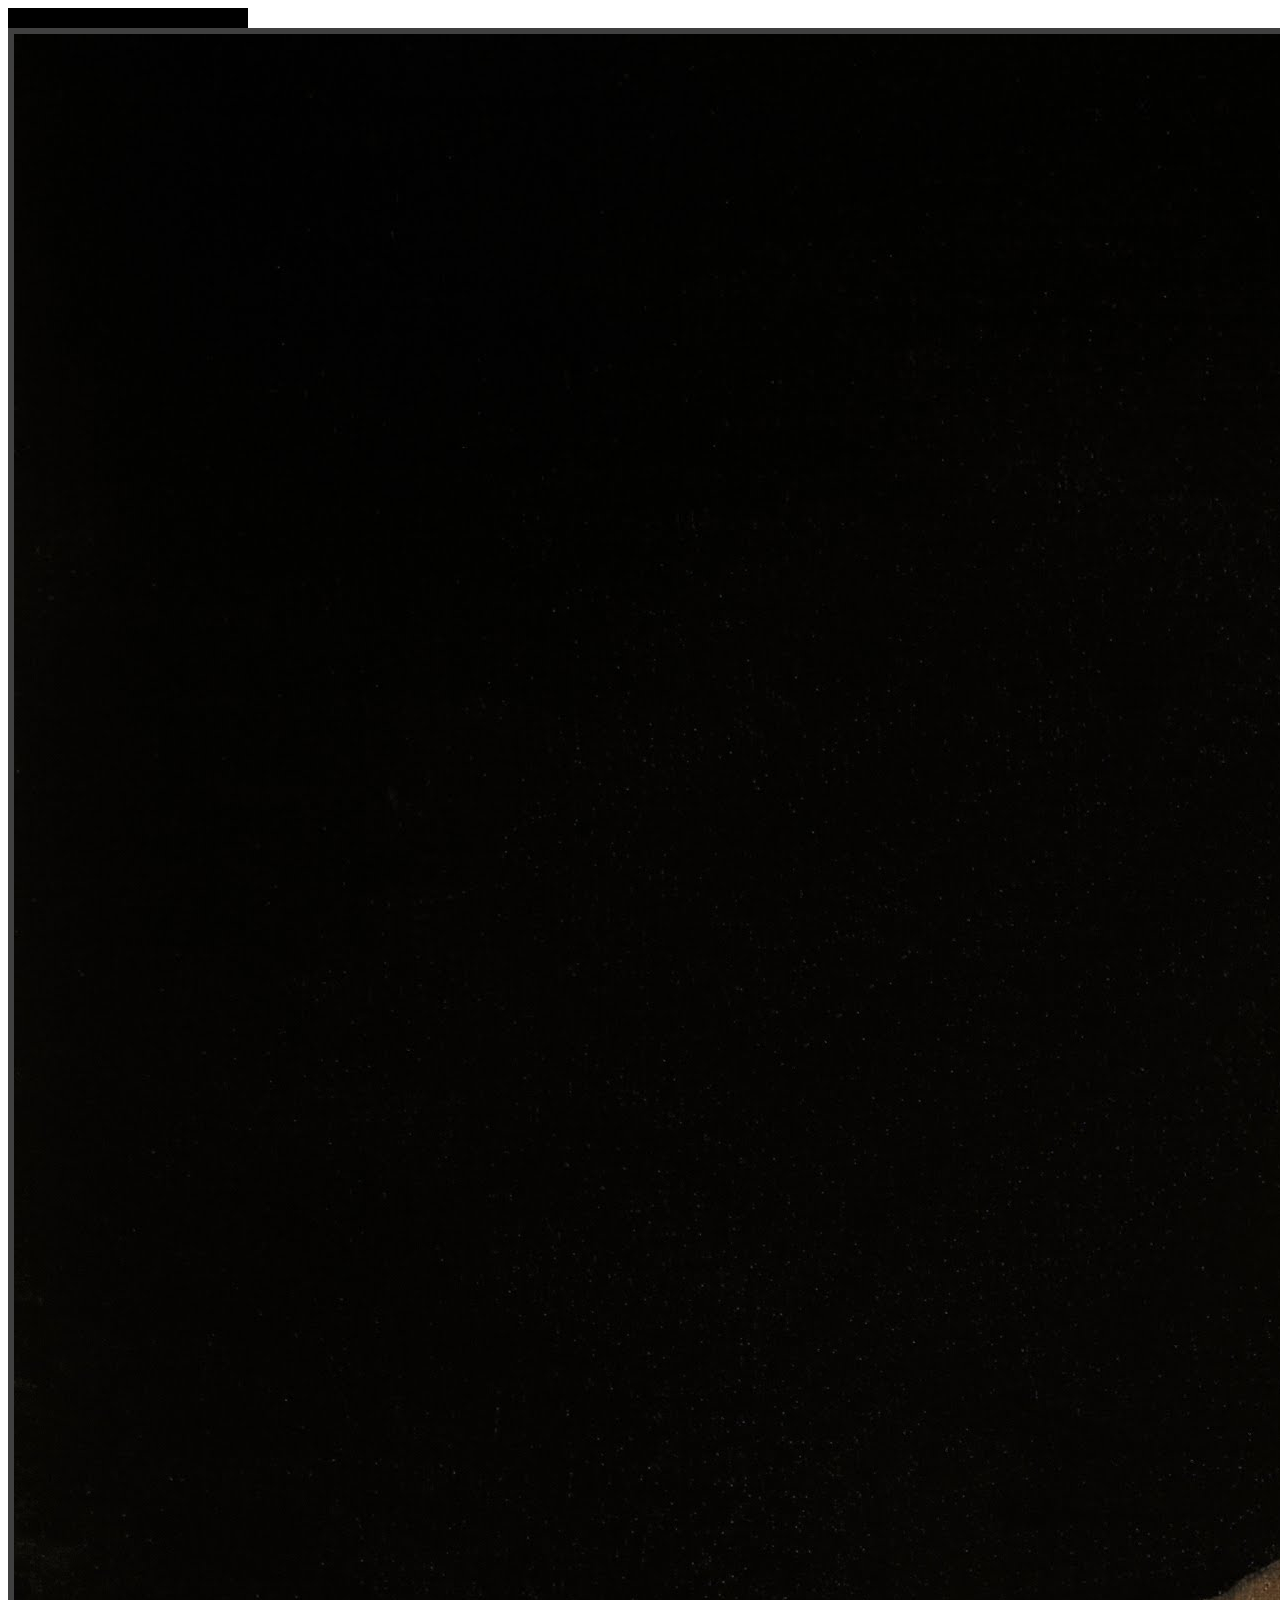
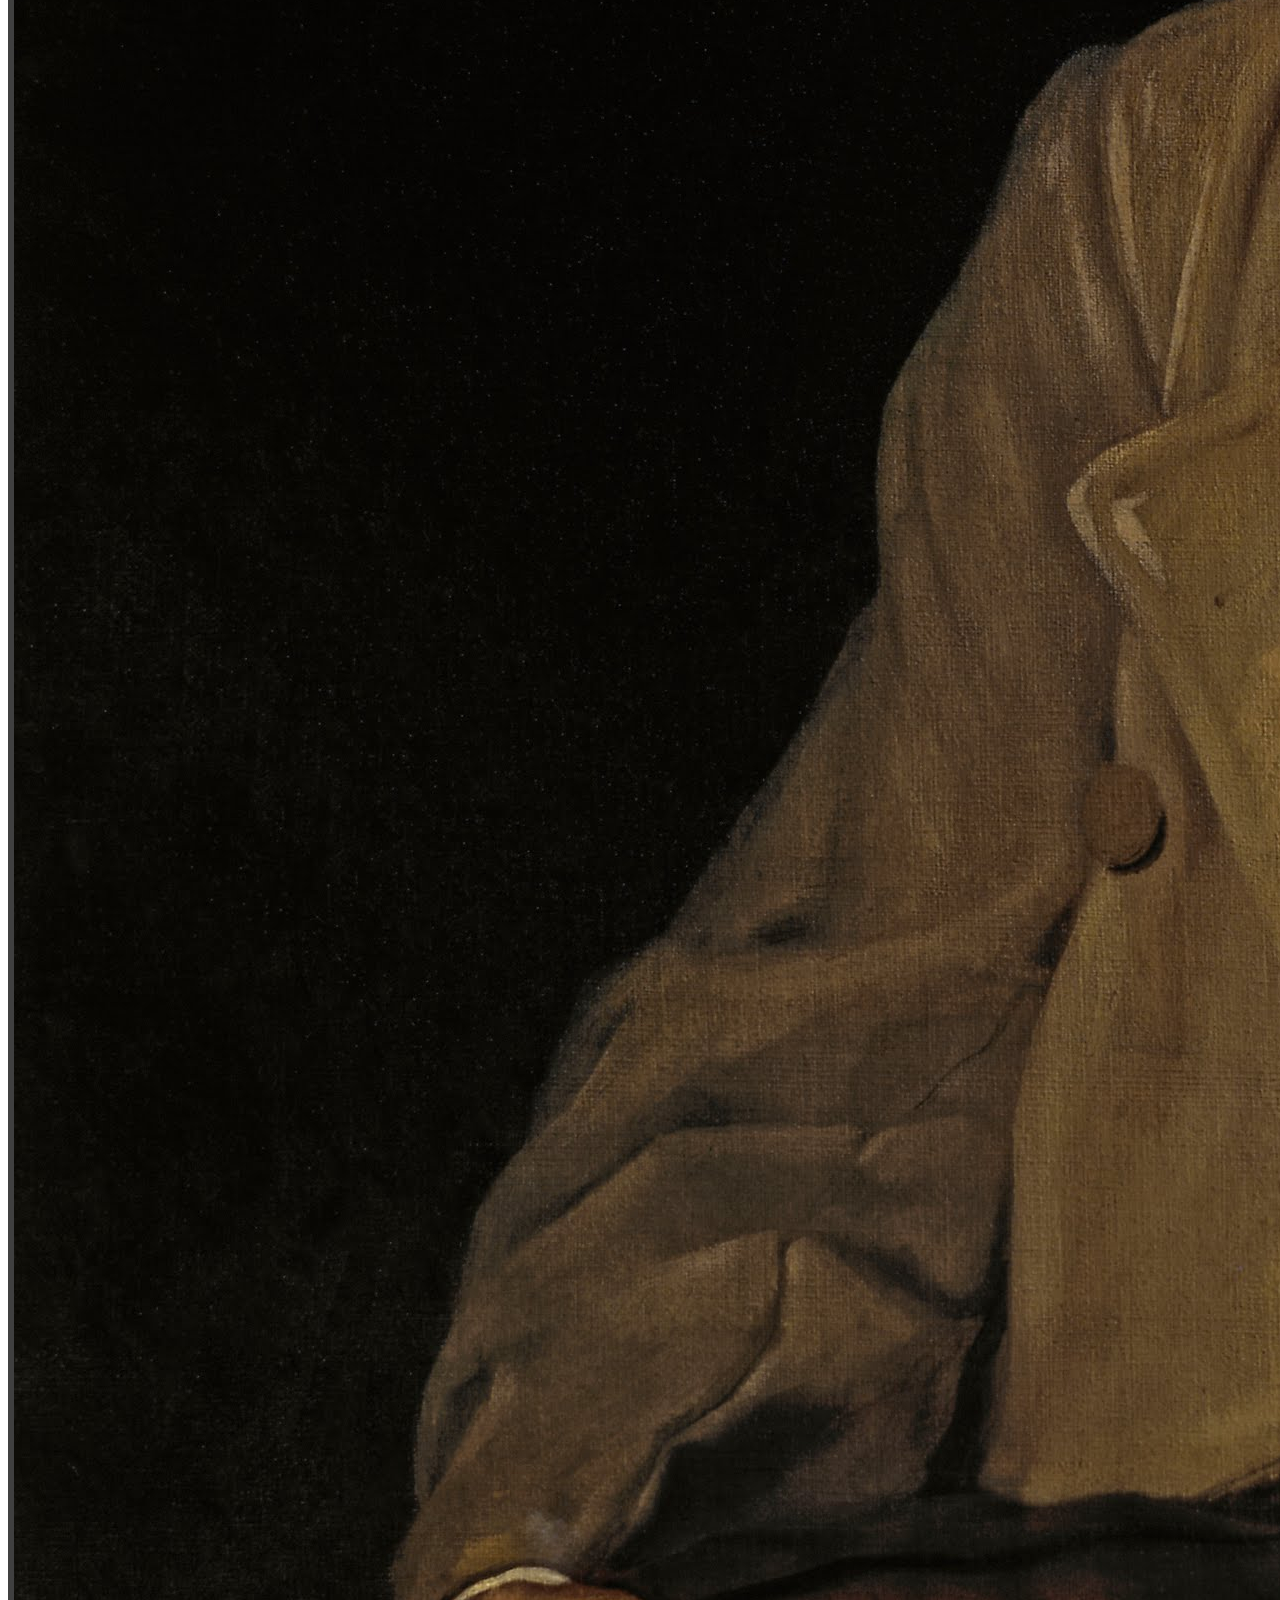
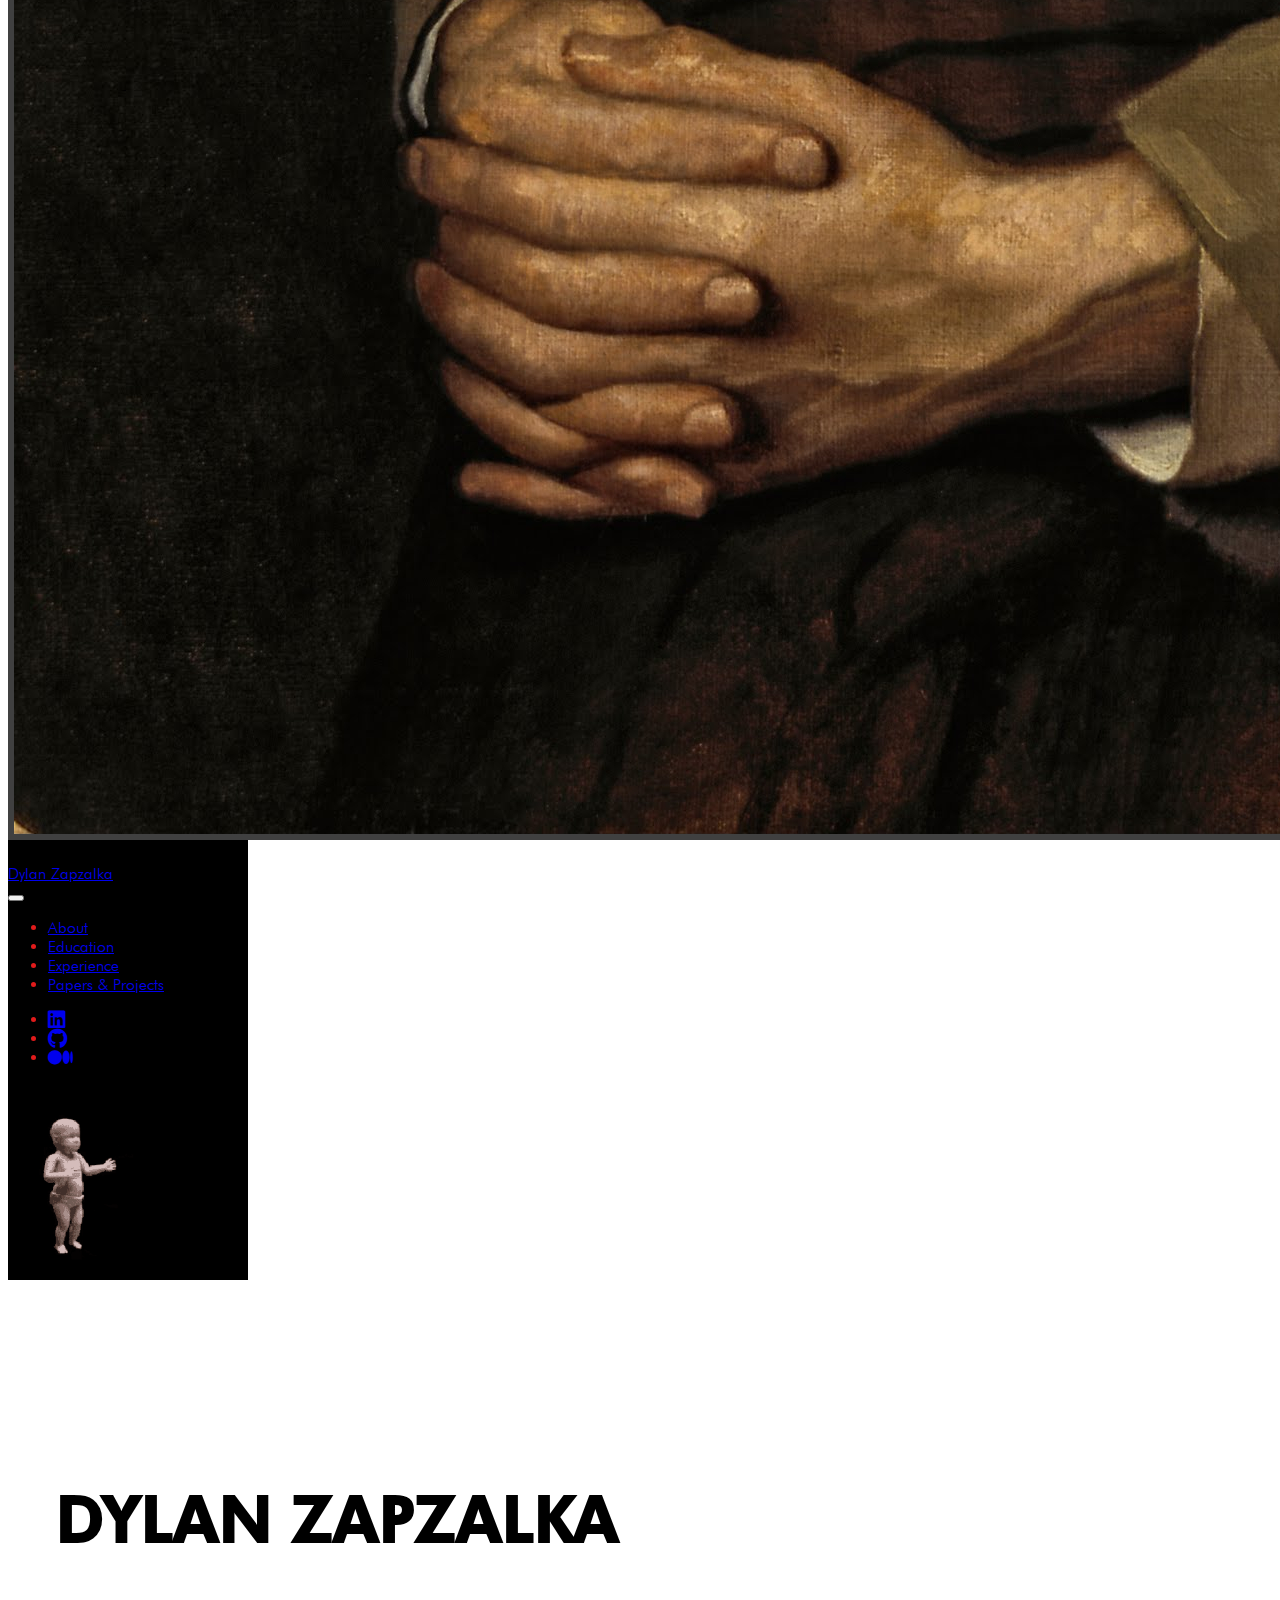
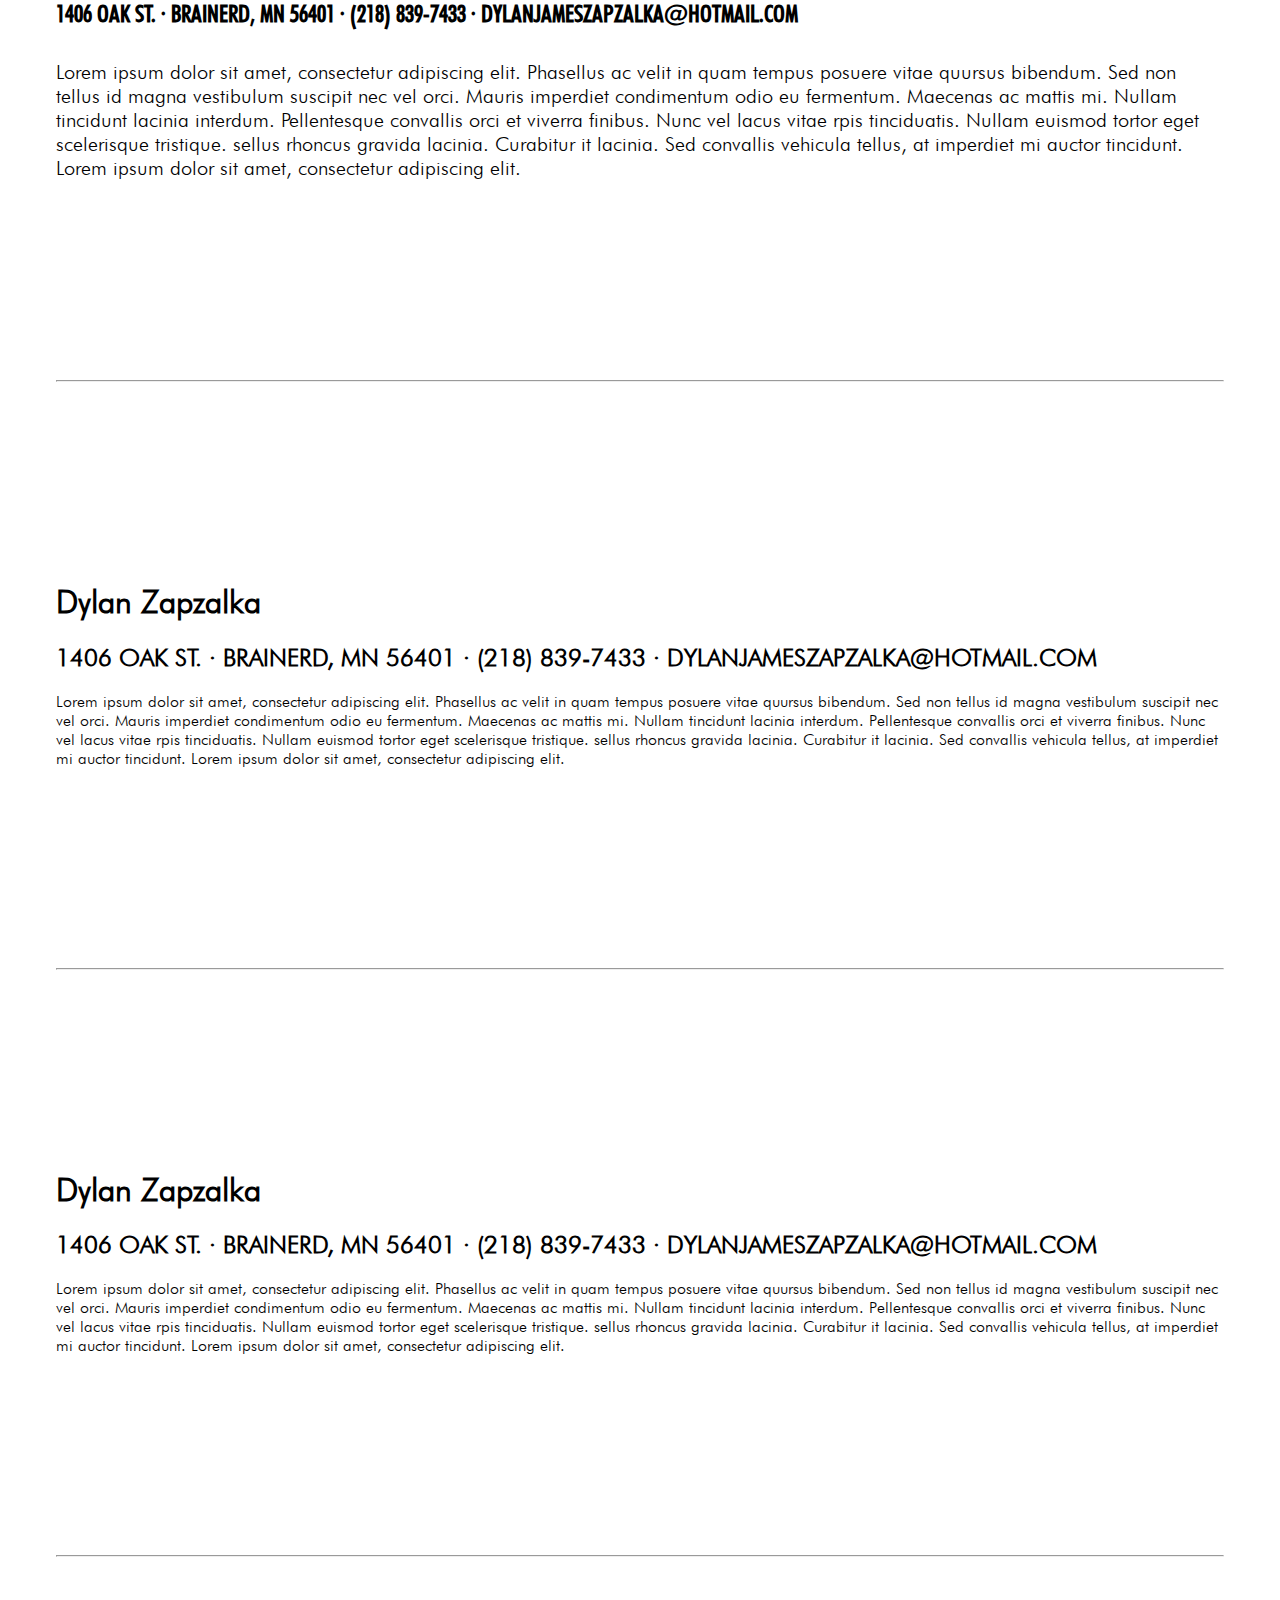
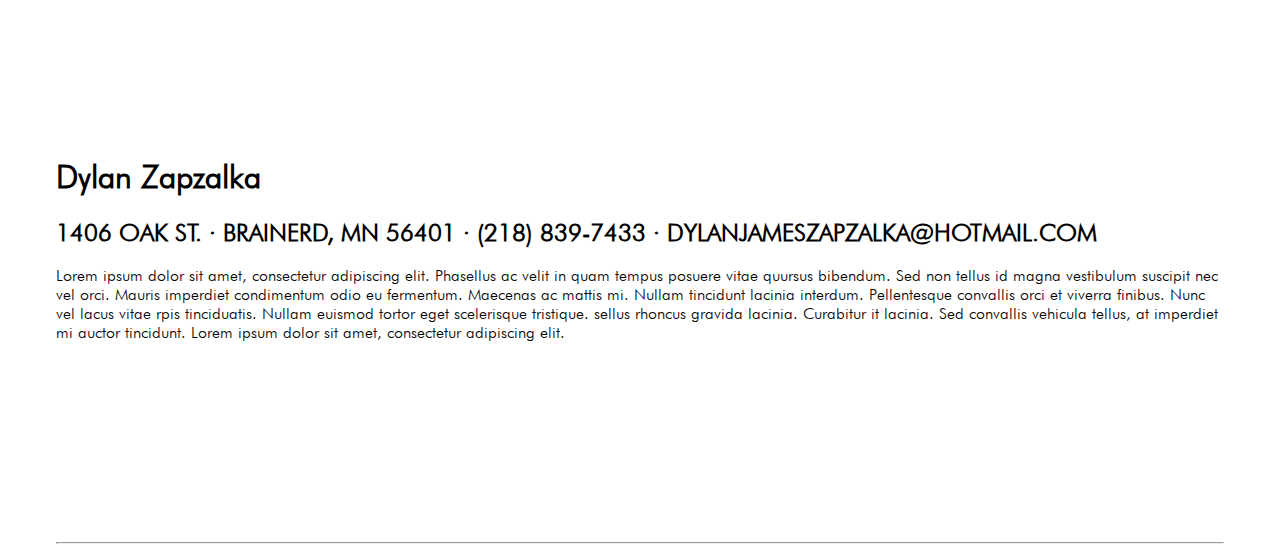
==== books.html @ 9f7a9bce "Update" ====
<!doctype html>
<html lang="en">

  <head>
    <title>Dylanz Website</title>

    <!--Basic setup-->
    <meta charset="utf-8">
    <meta name="viewport" content="width=device-width, initial-scale=1">
    <link href="https://cdn.jsdelivr.net/npm/bootstrap@5.2.3/dist/css/bootstrap.min.css" rel="stylesheet" integrity="sha384-rbsA2VBKQhggwzxH7pPCaAqO46MgnOM80zW1RWuH61DGLwZJEdK2Kadq2F9CUG65" crossorigin="anonymous">
    <link href="style.css" rel="stylesheet">
    <link rel="stylesheet" href="font-awesome/css/all.css">
  </head>



  <body>
    <!--Basic setup-->
    <script src="https://ajax.googleapis.com/ajax/libs/jquery/3.6.3/jquery.min.js"></script>
    <script src="https://cdn.jsdelivr.net/npm/bootstrap@5.2.3/dist/js/bootstrap.bundle.min.js" integrity="sha384-kenU1KFdBIe4zVF0s0G1M5b4hcpxyD9F7jL+jjXkk+Q2h455rYXK/7HAuoJl+0I4" crossorigin="anonymous"></script>
    <script src="script.js" type="text/javascript"></script>

    <!--Have everything in a single container and row. Container fluid is to fill the entire screen.-->
    <div class="container-fluid">
        <div class="row flex-nowrap">
            
            <!--The sidebar-->
            <aside class="sidebar">
                <nav class="navbar navbar-expand-md navbar-dark flex-md-column text-center sticky-top" id="sidebar">

                    <!--Name and picture-->
                    <div class="text-center p-3">
                        <img src="images/profile_pic.jpg" alt="Profile Picture" class="img-fluid rounded-circle profile-picture d-none d-md-block">
                        <a href="./" class="navbar-brand mx-0 font-weight-bold text-nowrap">
                            Dylan Zapzalka
                        </a>
                    </div>

                    <button type="button" class="navbar-toggler border-0 order-1" data-bs-toggle="collapse" data-bs-target="#nav" aria-controls="nav" aria-expanded="false" aria-label="Toggle navigation">
                        <span class="navbar-toggler-icon"></span>
                    </button>
    
                    <div class="collapse navbar-collapse prder-last" id="nav">
                        <ul class="nav navbar-nav flex-column w-100 justify-content-center">
                            <li class="nav-item">
                                <a href="#about-section" class="nav-link">About</a>
                            </li>
                            <li class="nav-item">
                                <a href="#education-section" class="nav-link">Education</a>
                            </li>
                            <li class="nav-item">
                                <a href="#experience-section" class="nav-link">Experience</a>
                            </li>
                            <li class="nav-item">
                                <a href="#papers-and-projects-section" class="nav-link">Papers & Projects</a>
                            </li>
                        </ul>
                    </div>
    
                    <ul class="nav justify-content-center">
                        <li class="nav-item">
                            <a href="#" class="nav-link text-white">
                                <i class="fab fa-linkedin fa-lg"></i>
                            </a>
                        </li>
                        <li class="nav-item">
                            <a href="#" class="nav-link text-white">
                                <i class="fab fa-github fa-lg"></i>
                            </a>
                        </li>
                        <li class="nav-item">
                            <a href="#" class="nav-link text-white">
                                <i class="fab fa-medium fa-lg"></i>
                            </a>
                        </li>
                    </ul>
                    
                    <a href="https://www.youtube.com/watch?v=-5x5OXfe9KY" target="_blank" rel="noopener noreferrer">
                        <img src="gifs/baby.gif" alt="Dancing Baby" class="navigation-baby d-none d-md-block">
                    </a>
                </nav>
            </aside>



            <!--Main page content-->
            <main class="col">
                <section class="about-section every-section" id="about-section">
                    <h1>
                        Dylan Zapzalka
                    </h1>
                    <h2>
                        1406 OAK ST. · BRAINERD, MN 56401 · (218) 839-7433 · DYLANJAMESZAPZALKA@HOTMAIL.COM
                    </h2>
                    <p>
                        Lorem ipsum dolor sit amet, consectetur adipiscing elit. Phasellus ac velit in quam tempus posuere vitae quursus bibendum. Sed non tellus id magna vestibulum suscipit nec vel orci.
                        Mauris imperdiet condimentum odio eu fermentum. Maecenas ac mattis mi. Nullam tincidunt lacinia interdum. Pellentesque convallis orci et viverra finibus. Nunc vel lacus vitae rpis tinciduatis. Nullam euismod tortor eget scelerisque tristique.
                        sellus rhoncus gravida lacinia. Curabitur it lacinia. Sed convallis vehicula tellus, at imperdiet mi auctor tincidunt. Lorem ipsum dolor sit amet, consectetur adipiscing elit.
                    </p>
                </section>
                <hr>

                <section class="education-section every-section" id="education-section">
                    <h1>
                        Dylan Zapzalka
                    </h1>
                    <h2>
                        1406 OAK ST. · BRAINERD, MN 56401 · (218) 839-7433 · DYLANJAMESZAPZALKA@HOTMAIL.COM
                    </h2>
                    <p>
                        Lorem ipsum dolor sit amet, consectetur adipiscing elit. Phasellus ac velit in quam tempus posuere vitae quursus bibendum. Sed non tellus id magna vestibulum suscipit nec vel orci.
                        Mauris imperdiet condimentum odio eu fermentum. Maecenas ac mattis mi. Nullam tincidunt lacinia interdum. Pellentesque convallis orci et viverra finibus. Nunc vel lacus vitae rpis tinciduatis. Nullam euismod tortor eget scelerisque tristique.
                        sellus rhoncus gravida lacinia. Curabitur it lacinia. Sed convallis vehicula tellus, at imperdiet mi auctor tincidunt. Lorem ipsum dolor sit amet, consectetur adipiscing elit.
                    </p>
                </section>
                <hr>

                <section class="experience-section every-section" id="experience-section">
                    <h1>
                        Dylan Zapzalka
                    </h1>
                    <h2>
                        1406 OAK ST. · BRAINERD, MN 56401 · (218) 839-7433 · DYLANJAMESZAPZALKA@HOTMAIL.COM
                    </h2>
                    <p>
                        Lorem ipsum dolor sit amet, consectetur adipiscing elit. Phasellus ac velit in quam tempus posuere vitae quursus bibendum. Sed non tellus id magna vestibulum suscipit nec vel orci.
                        Mauris imperdiet condimentum odio eu fermentum. Maecenas ac mattis mi. Nullam tincidunt lacinia interdum. Pellentesque convallis orci et viverra finibus. Nunc vel lacus vitae rpis tinciduatis. Nullam euismod tortor eget scelerisque tristique.
                        sellus rhoncus gravida lacinia. Curabitur it lacinia. Sed convallis vehicula tellus, at imperdiet mi auctor tincidunt. Lorem ipsum dolor sit amet, consectetur adipiscing elit.
                    </p>
                </section>
                <hr>

                <section class="papers-and-projects-section every-section" id="papers-and-projects-section">
                    <h1>
                        Dylan Zapzalka
                    </h1>
                    <h2>
                        1406 OAK ST. · BRAINERD, MN 56401 · (218) 839-7433 · DYLANJAMESZAPZALKA@HOTMAIL.COM
                    </h2>
                    <p>
                        Lorem ipsum dolor sit amet, consectetur adipiscing elit. Phasellus ac velit in quam tempus posuere vitae quursus bibendum. Sed non tellus id magna vestibulum suscipit nec vel orci.
                        Mauris imperdiet condimentum odio eu fermentum. Maecenas ac mattis mi. Nullam tincidunt lacinia interdum. Pellentesque convallis orci et viverra finibus. Nunc vel lacus vitae rpis tinciduatis. Nullam euismod tortor eget scelerisque tristique.
                        sellus rhoncus gravida lacinia. Curabitur it lacinia. Sed convallis vehicula tellus, at imperdiet mi auctor tincidunt. Lorem ipsum dolor sit amet, consectetur adipiscing elit.
                    </p>
                </section>
                <hr>

            </main>

        </div>
    </div>
  </body>
</html>
---- style.css ----
@import url('https://fonts.googleapis.com/css2?family=Tilt+Prism&display=swap');

/*Define all of the fonts*/
@font-face {
    font-family: 'Futura Light BT';
    src: url(fonts/futura\ light\ bt.ttf) format('truetype');
}
@font-face {
    font-family: 'Futura Medium BT';
    src: url(fonts/futura\ medium\ bt.ttf) format('truetype');
}
@font-face {
    font-family: 'Futura Condensed BT';
    src: url(fonts/futura\ medium\ condensed\ bt.ttf) format('truetype');
}
@font-face {
    font-family: 'Futura Heavy BT';
    src: url(fonts/Futura\ Heavy\ font.ttf) format('truetype');
}



/*Basic design choices*/
html {
    scroll-behavior: smooth;
}
body {
    font-family: 'Futura Light BT';
    color: rgb(0, 0, 0);
    max-width: 1440px;
}
main {
    margin-left: 48px;
    margin-right: 48px;
}


.profile-picture {
    margin-top: 20px;
    margin-bottom: 20px;
    padding: 6px;
    background-color: rgb(64,64,64);
}

.navigation-baby {
    margin-top: 20px;
    width: 150px;  
}


/*Defines CSS for each section in every page*/
.every-section {
    margin-top: 200px;
    margin-bottom: 200px;
    scroll-margin: 200px;
}
.about-section h1 {
    font-family: 'Futura Heavy BT';
    font-size: 64px;
    text-transform: uppercase;
}
.about-section h2 {
    font-family: 'Futura Condensed BT';
    font-size: 24px;
    text-transform: uppercase;
}
.about-section p {
    font-family: 'Futura Light BT';
    font-size: 20px;
    margin-top:32px;
}








/*CSS when the page collapses for small screens*/
@media (max-width: 767.98px) {
    .sidebar { 
        position: fixed; 
        width: 100%;
        background-color: rgb(0, 0, 0);
    }
}

/*CSS when the page collapses for small screens*/
@media (min-width: 768px) {
    .sidebar {
        width:240px;
        color: rgb(225, 27, 27);
        background-color: rgb(0, 0, 0);
    }
}
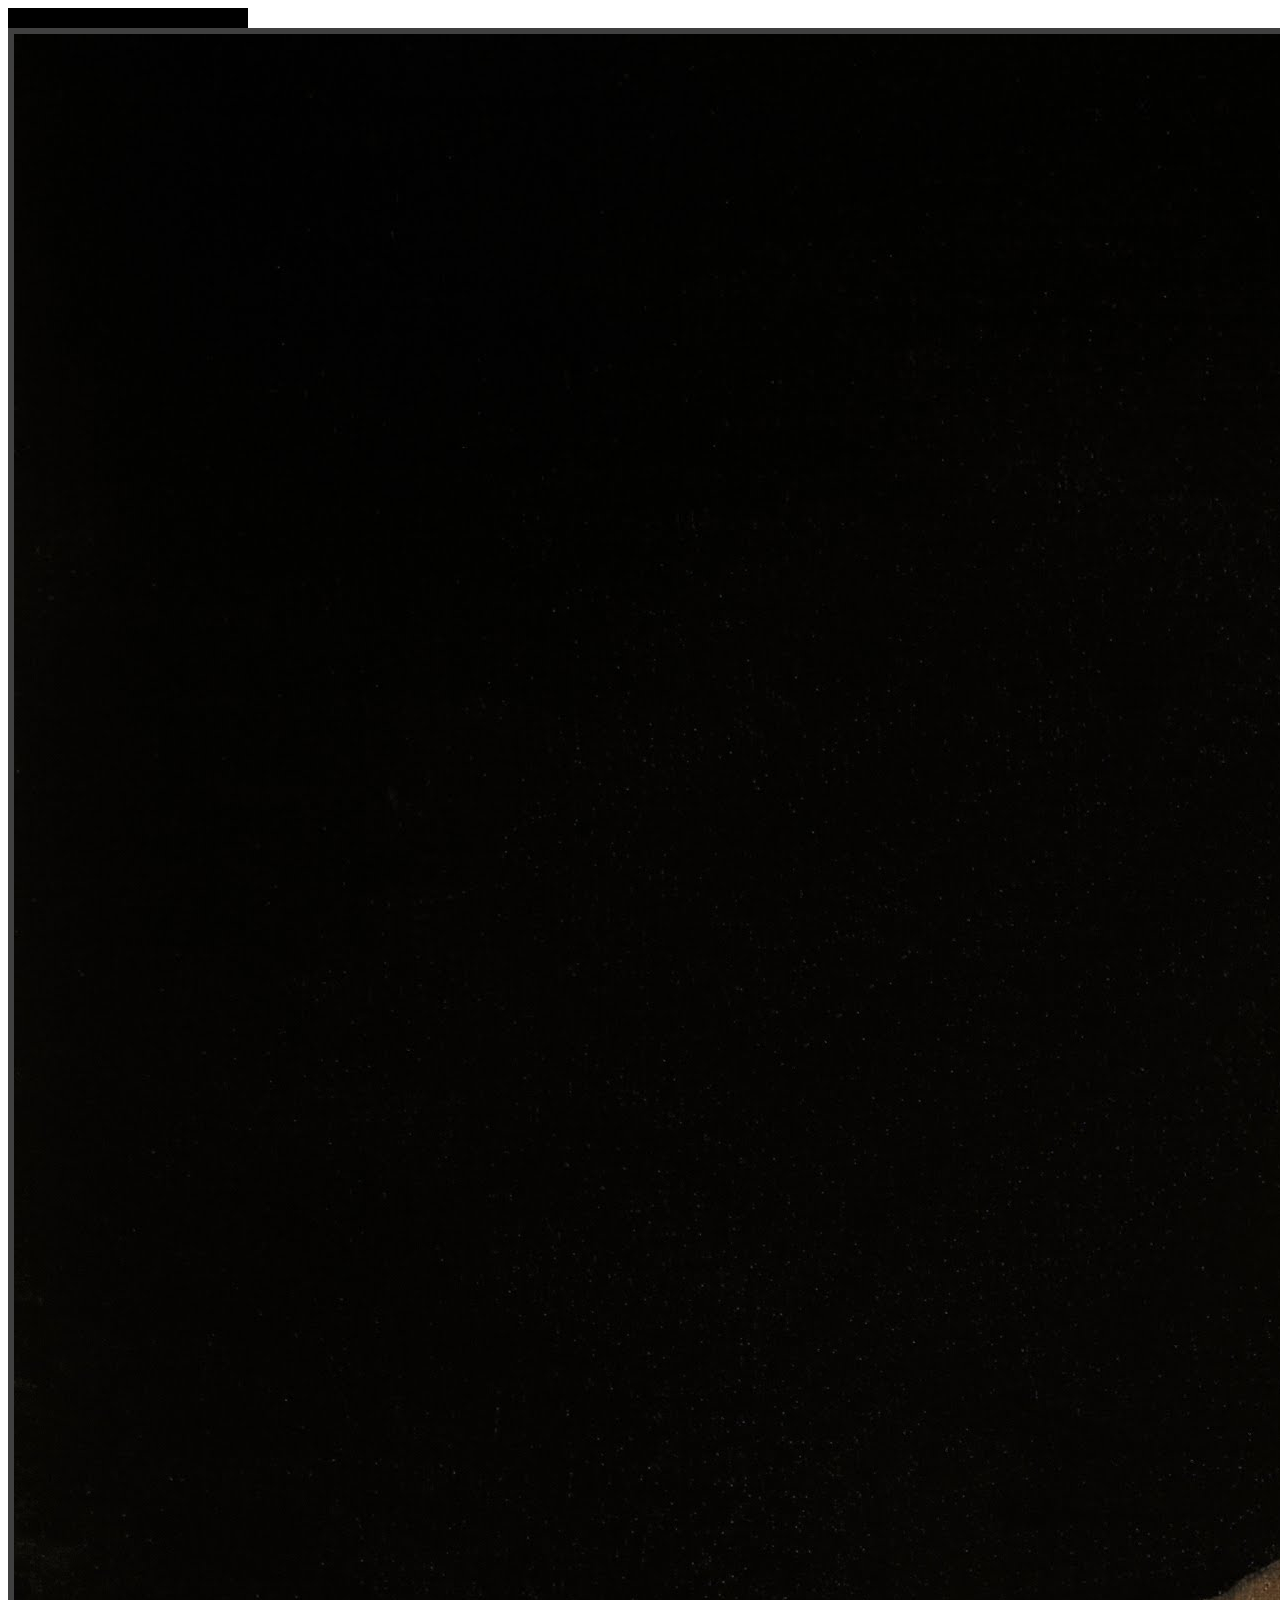
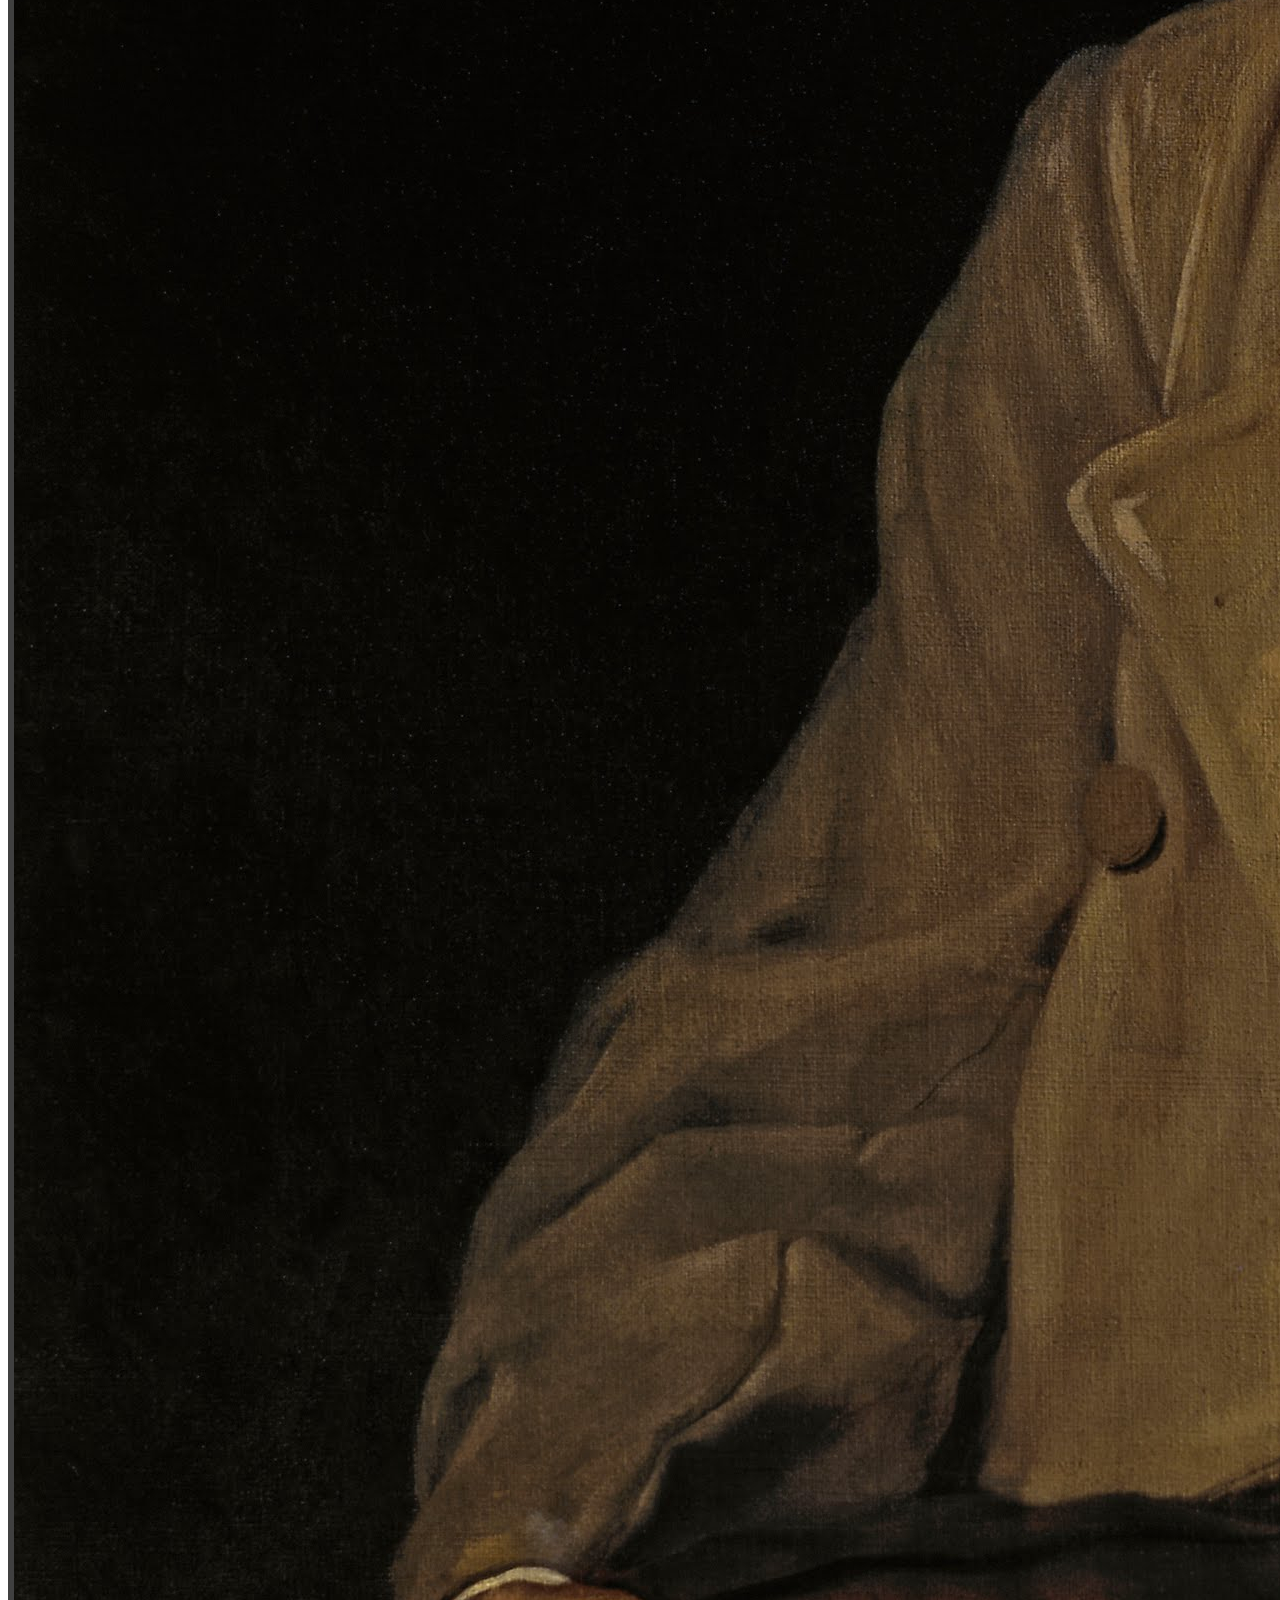
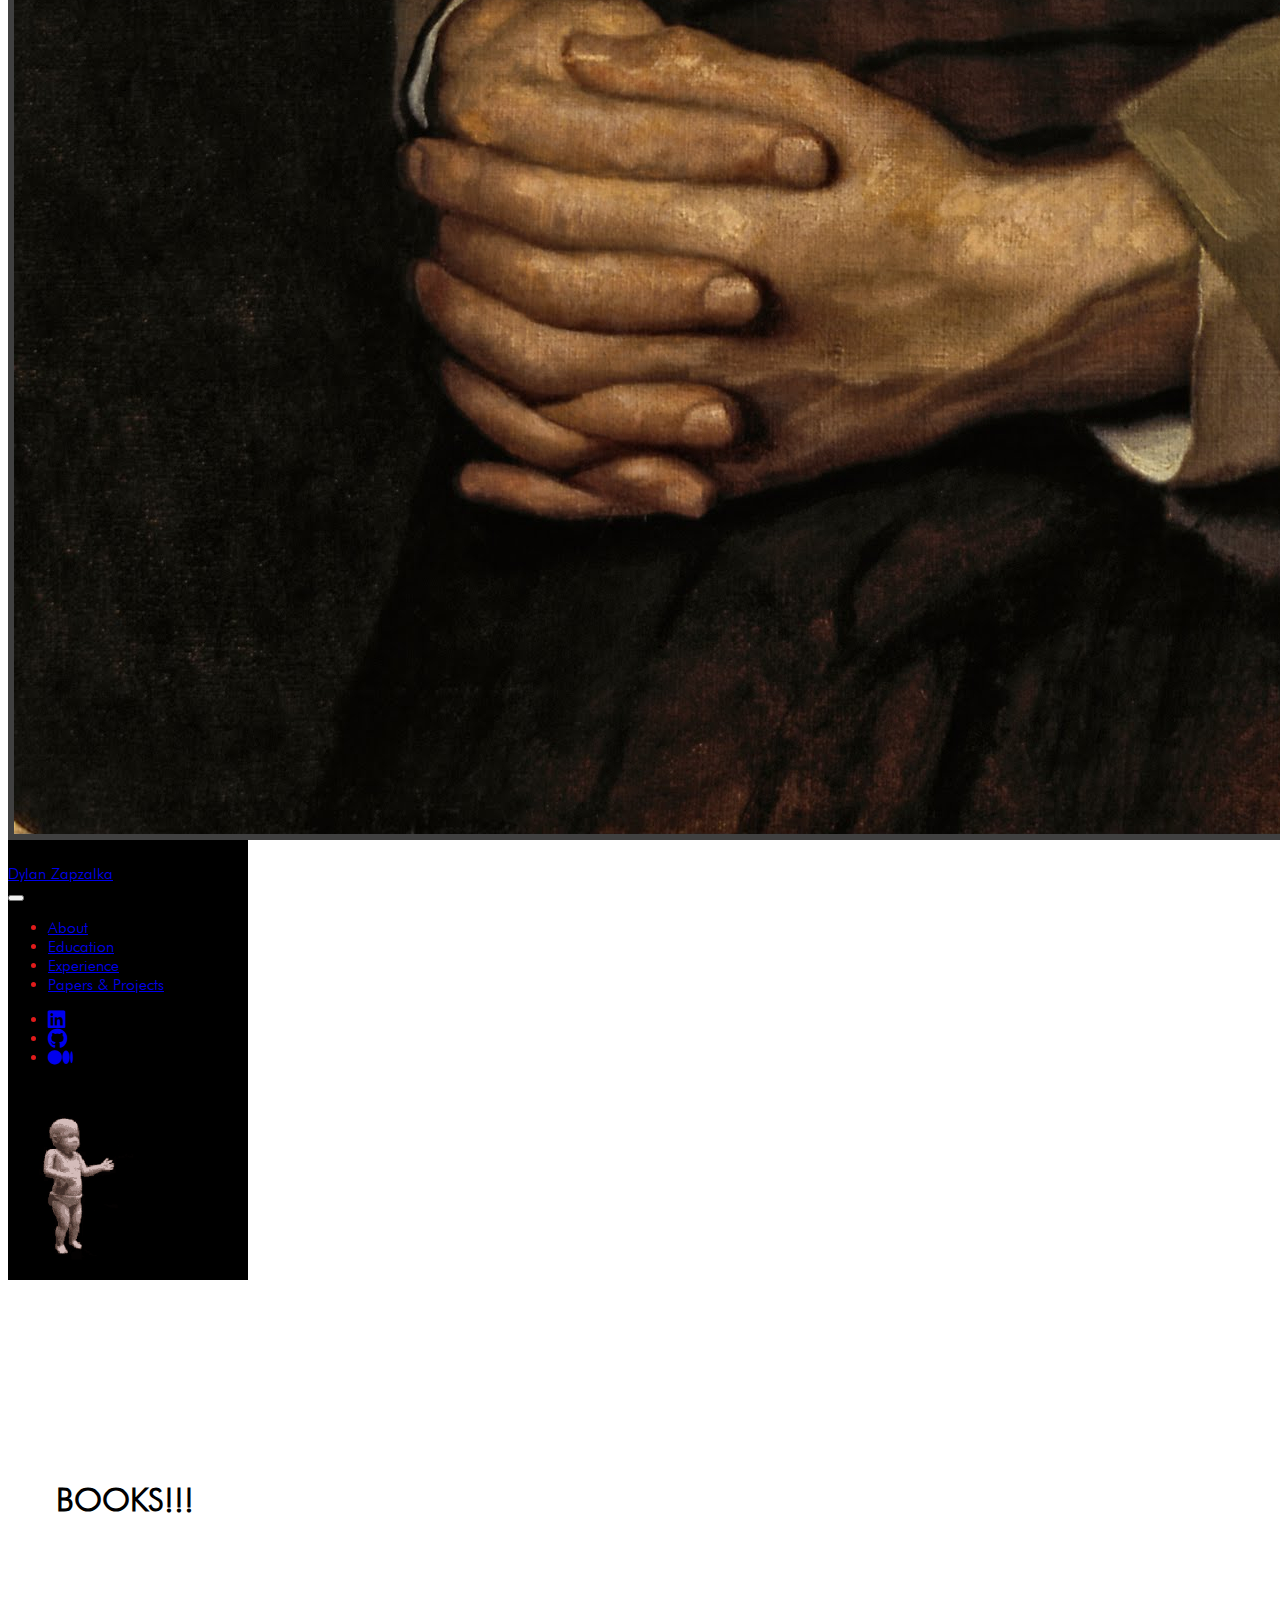
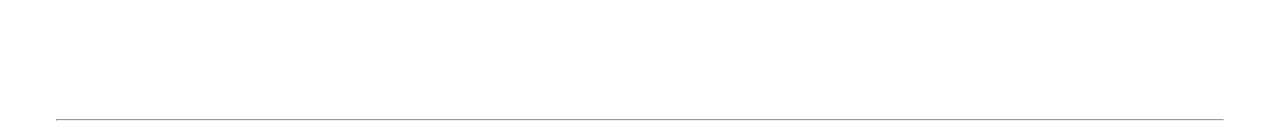
==== commit 365516fc: "Update" ====
--- a/books.html
+++ b/books.html
@@ -85,63 +85,11 @@
 
             <!--Main page content-->
             <main class="col">
-                <section class="about-section every-section" id="about-section">
+                <section class="every-section" id="about-section">
                     <h1>
-                        Dylan Zapzalka
+                        BOOKS!!!
                     </h1>
-                    <h2>
-                        1406 OAK ST. · BRAINERD, MN 56401 · (218) 839-7433 · DYLANJAMESZAPZALKA@HOTMAIL.COM
-                    </h2>
-                    <p>
-                        Lorem ipsum dolor sit amet, consectetur adipiscing elit. Phasellus ac velit in quam tempus posuere vitae quursus bibendum. Sed non tellus id magna vestibulum suscipit nec vel orci.
-                        Mauris imperdiet condimentum odio eu fermentum. Maecenas ac mattis mi. Nullam tincidunt lacinia interdum. Pellentesque convallis orci et viverra finibus. Nunc vel lacus vitae rpis tinciduatis. Nullam euismod tortor eget scelerisque tristique.
-                        sellus rhoncus gravida lacinia. Curabitur it lacinia. Sed convallis vehicula tellus, at imperdiet mi auctor tincidunt. Lorem ipsum dolor sit amet, consectetur adipiscing elit.
-                    </p>
-                </section>
-                <hr>
 
-                <section class="education-section every-section" id="education-section">
-                    <h1>
-                        Dylan Zapzalka
-                    </h1>
-                    <h2>
-                        1406 OAK ST. · BRAINERD, MN 56401 · (218) 839-7433 · DYLANJAMESZAPZALKA@HOTMAIL.COM
-                    </h2>
-                    <p>
-                        Lorem ipsum dolor sit amet, consectetur adipiscing elit. Phasellus ac velit in quam tempus posuere vitae quursus bibendum. Sed non tellus id magna vestibulum suscipit nec vel orci.
-                        Mauris imperdiet condimentum odio eu fermentum. Maecenas ac mattis mi. Nullam tincidunt lacinia interdum. Pellentesque convallis orci et viverra finibus. Nunc vel lacus vitae rpis tinciduatis. Nullam euismod tortor eget scelerisque tristique.
-                        sellus rhoncus gravida lacinia. Curabitur it lacinia. Sed convallis vehicula tellus, at imperdiet mi auctor tincidunt. Lorem ipsum dolor sit amet, consectetur adipiscing elit.
-                    </p>
-                </section>
-                <hr>
-
-                <section class="experience-section every-section" id="experience-section">
-                    <h1>
-                        Dylan Zapzalka
-                    </h1>
-                    <h2>
-                        1406 OAK ST. · BRAINERD, MN 56401 · (218) 839-7433 · DYLANJAMESZAPZALKA@HOTMAIL.COM
-                    </h2>
-                    <p>
-                        Lorem ipsum dolor sit amet, consectetur adipiscing elit. Phasellus ac velit in quam tempus posuere vitae quursus bibendum. Sed non tellus id magna vestibulum suscipit nec vel orci.
-                        Mauris imperdiet condimentum odio eu fermentum. Maecenas ac mattis mi. Nullam tincidunt lacinia interdum. Pellentesque convallis orci et viverra finibus. Nunc vel lacus vitae rpis tinciduatis. Nullam euismod tortor eget scelerisque tristique.
-                        sellus rhoncus gravida lacinia. Curabitur it lacinia. Sed convallis vehicula tellus, at imperdiet mi auctor tincidunt. Lorem ipsum dolor sit amet, consectetur adipiscing elit.
-                    </p>
-                </section>
-                <hr>
-
-                <section class="papers-and-projects-section every-section" id="papers-and-projects-section">
-                    <h1>
-                        Dylan Zapzalka
-                    </h1>
-                    <h2>
-                        1406 OAK ST. · BRAINERD, MN 56401 · (218) 839-7433 · DYLANJAMESZAPZALKA@HOTMAIL.COM
-                    </h2>
-                    <p>
-                        Lorem ipsum dolor sit amet, consectetur adipiscing elit. Phasellus ac velit in quam tempus posuere vitae quursus bibendum. Sed non tellus id magna vestibulum suscipit nec vel orci.
-                        Mauris imperdiet condimentum odio eu fermentum. Maecenas ac mattis mi. Nullam tincidunt lacinia interdum. Pellentesque convallis orci et viverra finibus. Nunc vel lacus vitae rpis tinciduatis. Nullam euismod tortor eget scelerisque tristique.
-                        sellus rhoncus gravida lacinia. Curabitur it lacinia. Sed convallis vehicula tellus, at imperdiet mi auctor tincidunt. Lorem ipsum dolor sit amet, consectetur adipiscing elit.
-                    </p>
                 </section>
                 <hr>
 
--- a/style.css
+++ b/style.css
@@ -33,6 +33,15 @@
     margin-left: 48px;
     margin-right: 48px;
 }
+p>a:link {
+    color: rgb(0, 0, 0);
+  }
+  
+  /* selected link */
+  a:active {
+    color: rgb(0, 0, 0);
+  }
+
 
 
 .profile-picture {
@@ -93,4 +102,33 @@
         color: rgb(225, 27, 27);
         background-color: rgb(0, 0, 0);
     }
-}+}
+
+
+
+
+@keyframes colorRotate {
+from {
+    color: #6666ff;
+}
+10% {
+    color: #0099ff;
+}
+50% {
+    color: #00ff00;
+}
+75% {
+    color: #ff3399;
+}
+100% {
+    color: #6666ff;
+}
+}
+.rainbow {
+text-align: center;
+text-decoration: underline;
+
+animation: colorRotate .5s linear 0s infinite;
+text-shadow: 2px 2px 5px rgb(0, 0, 0);;
+}
+  
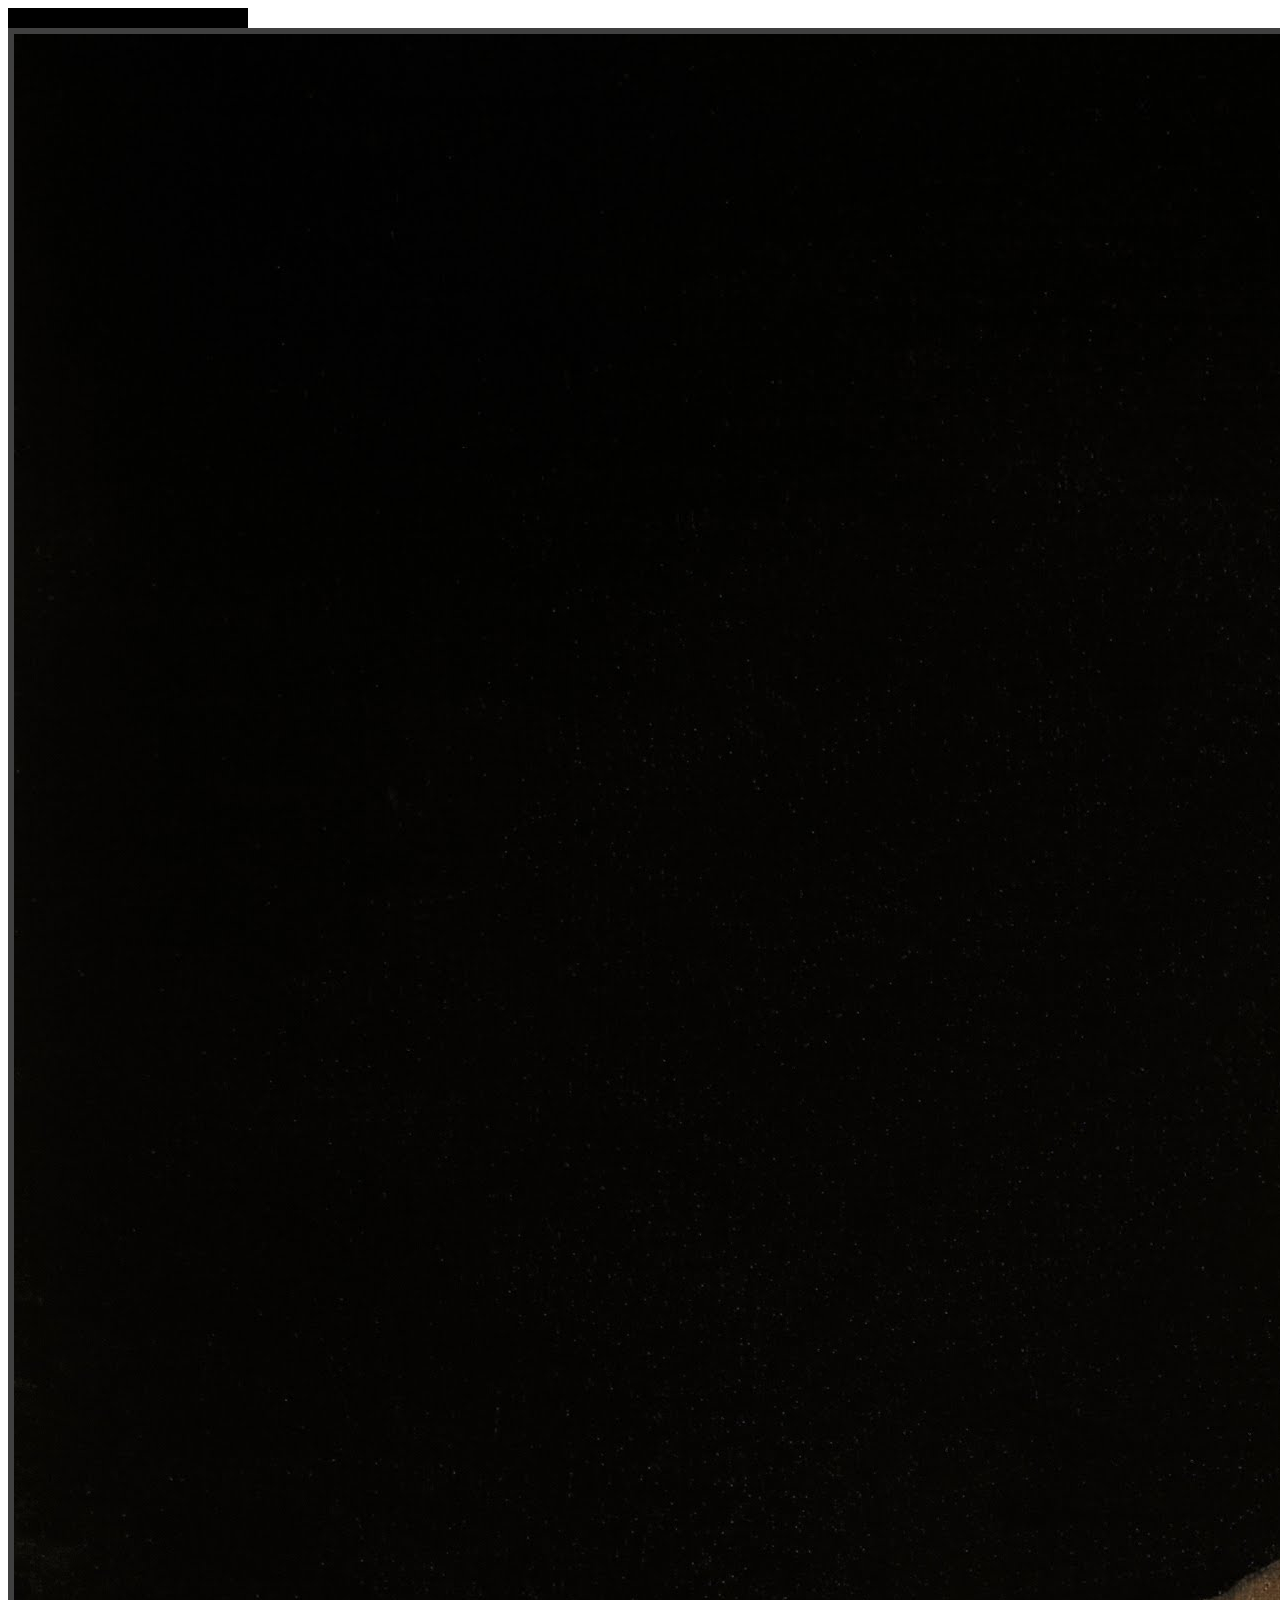
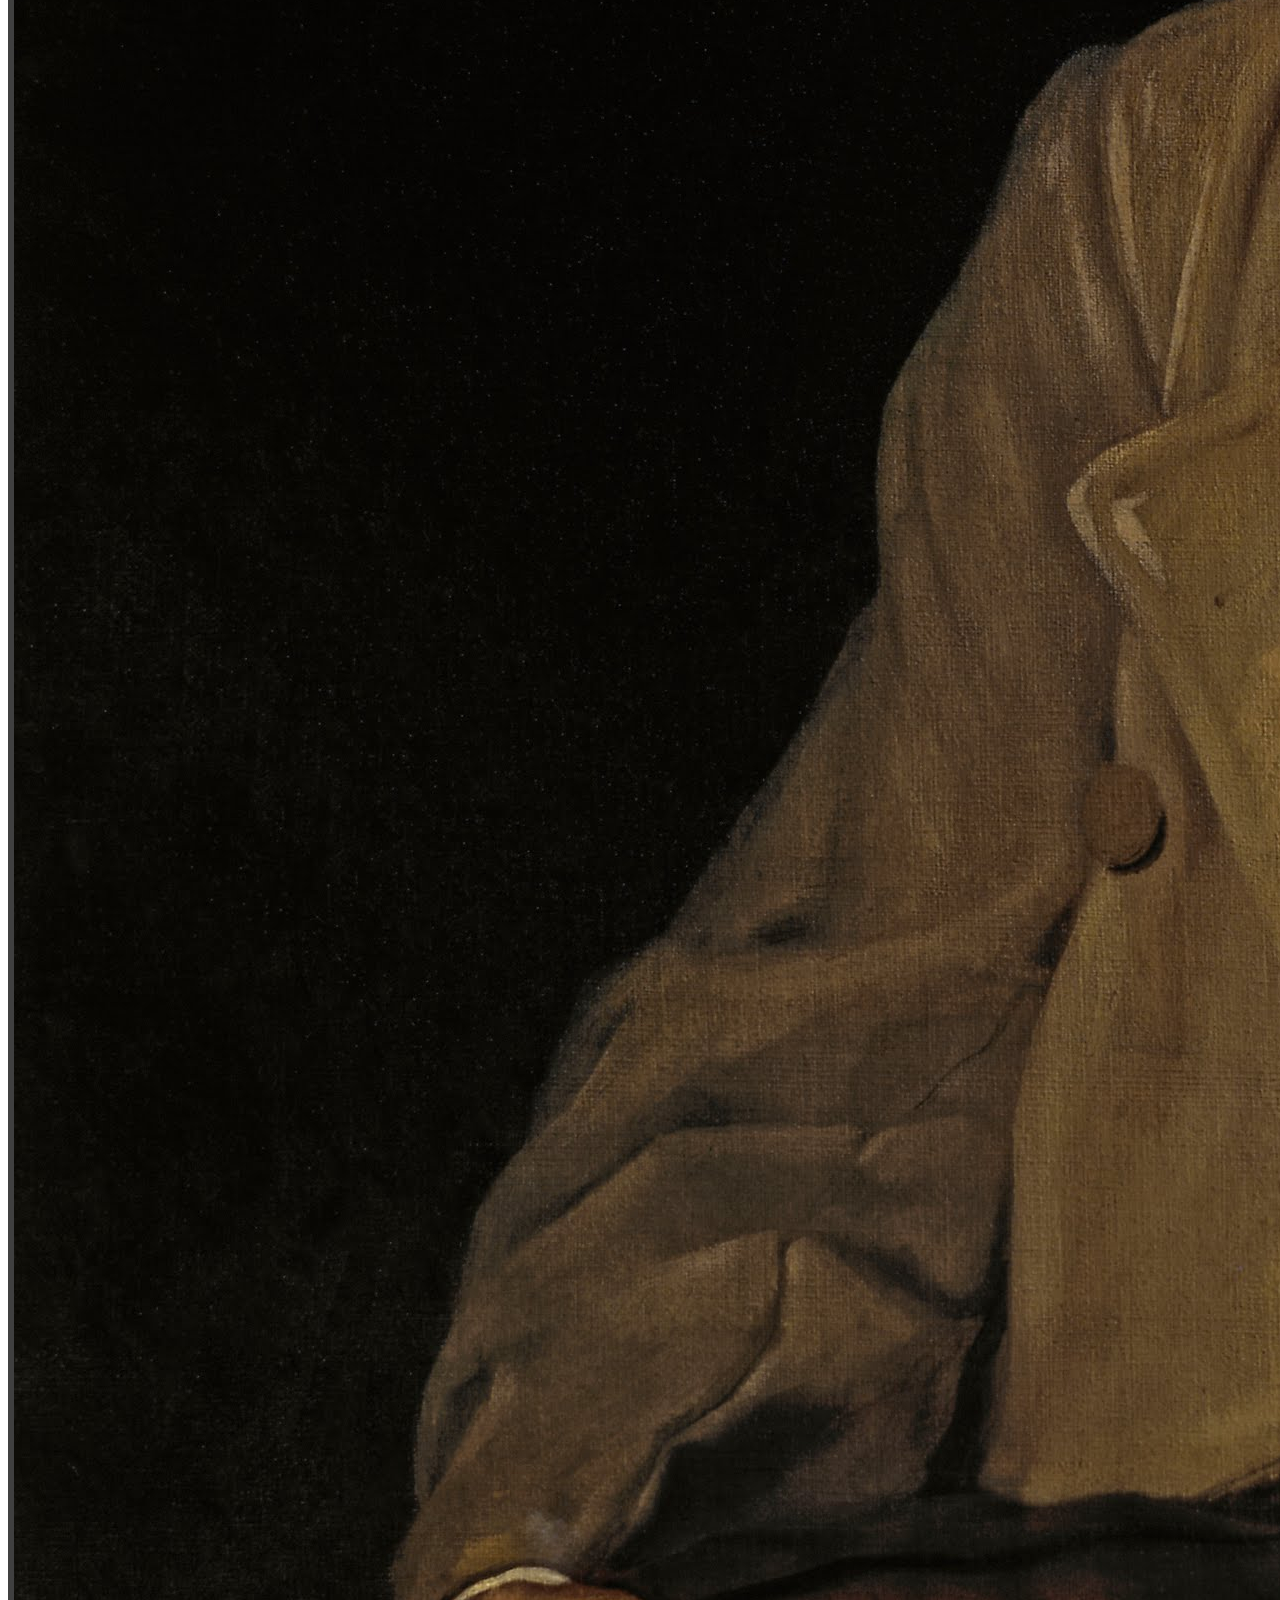
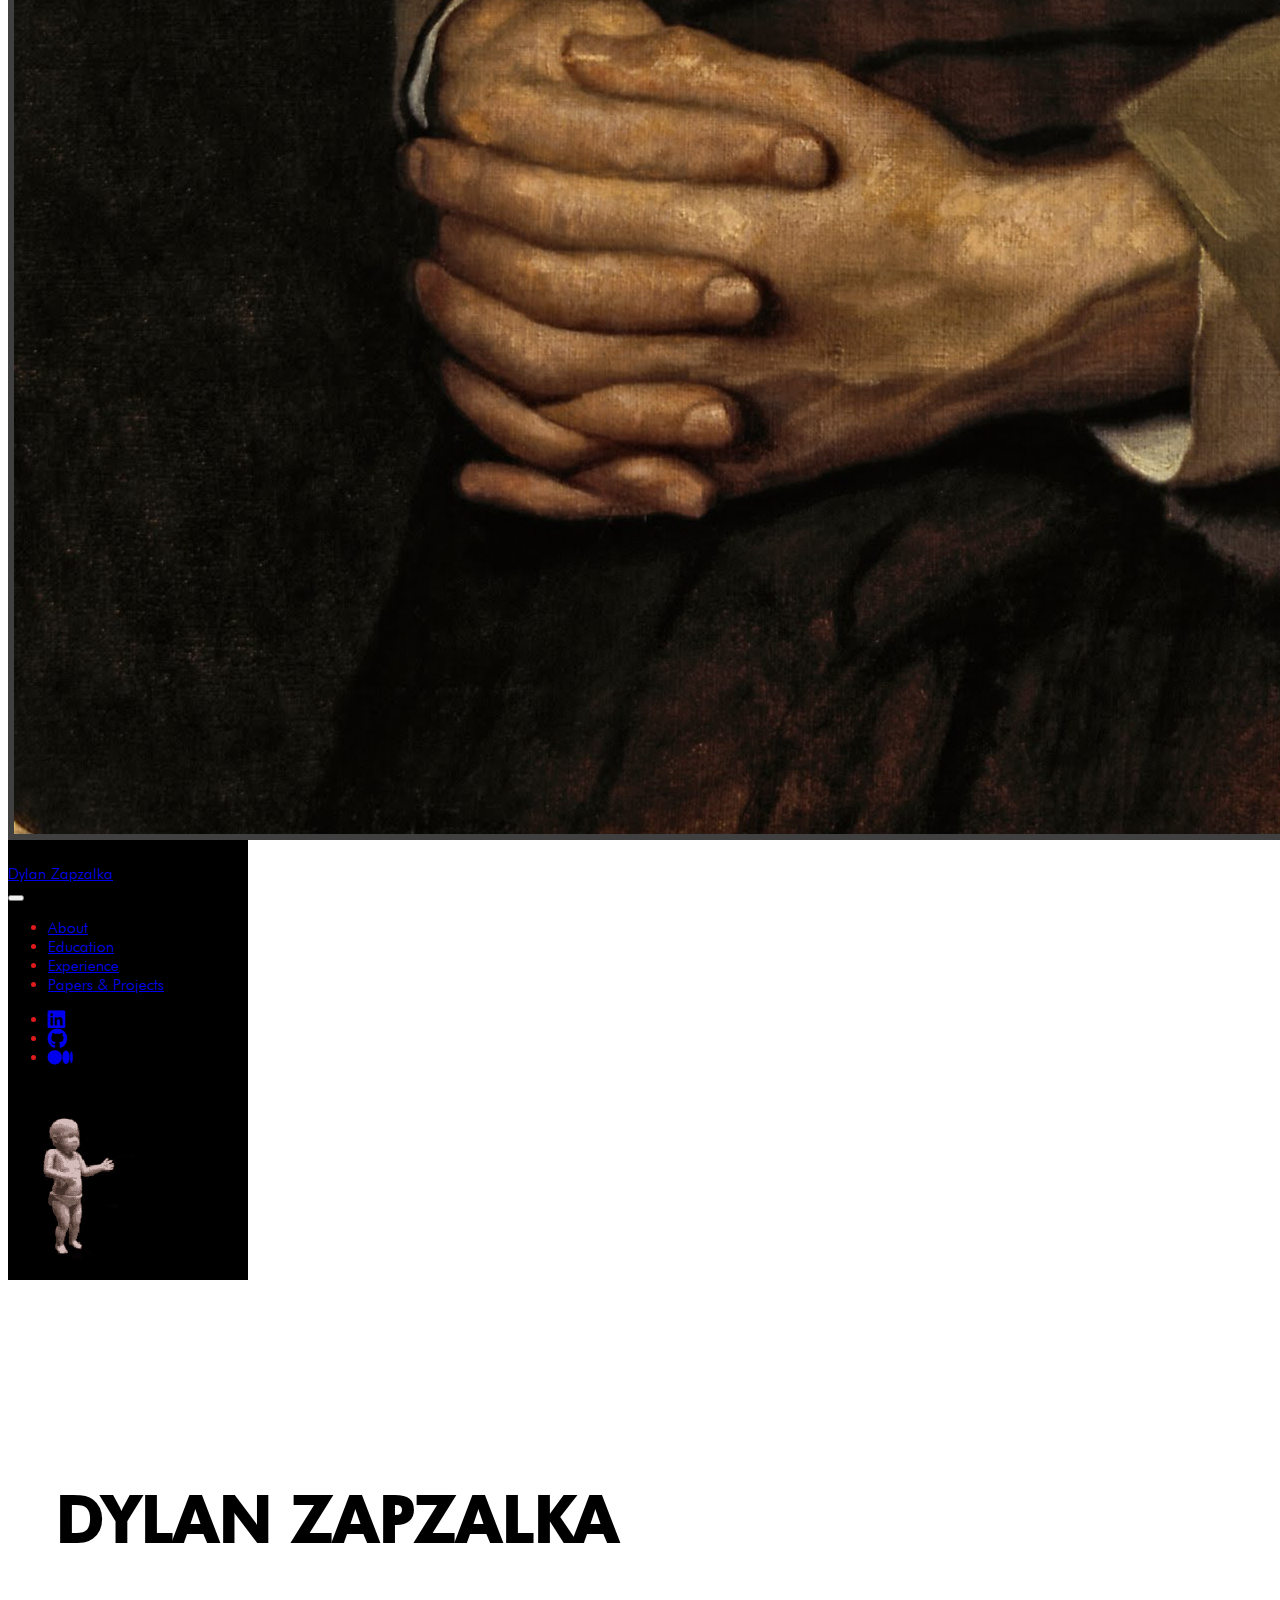
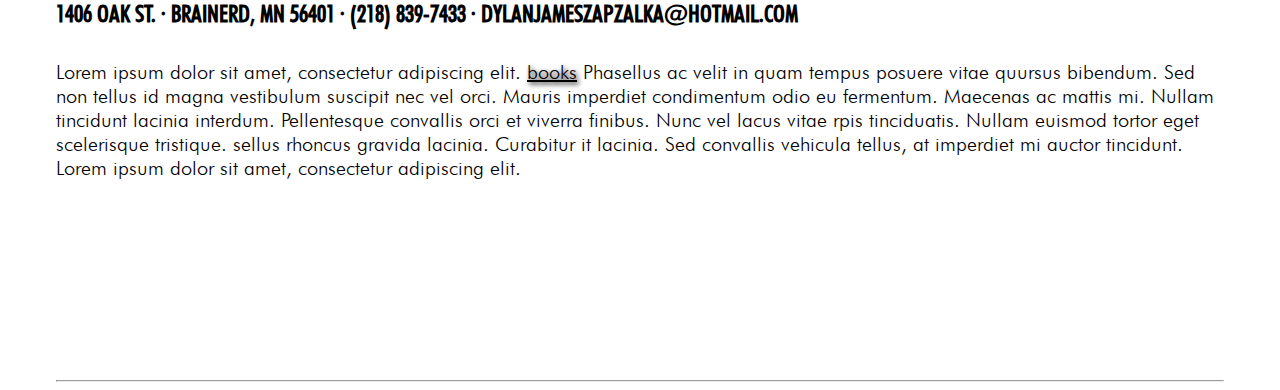
==== commit fa678eb8: "Update" ====
--- a/books.html
+++ b/books.html
@@ -21,20 +21,20 @@
     <script src="script.js" type="text/javascript"></script>
 
     <!--Have everything in a single container and row. Container fluid is to fill the entire screen.-->
-    <div class="container-fluid">
-        <div class="row flex-nowrap">
+    <div class="container-fluid min-vh-100">
+        <div class="row flex-nowrap min-vh-100">
             
             <!--The sidebar-->
             <aside class="sidebar">
                 <nav class="navbar navbar-expand-md navbar-dark flex-md-column text-center sticky-top" id="sidebar">
 
                     <!--Name and picture-->
-                    <div class="text-center p-3">
-                        <img src="images/profile_pic.jpg" alt="Profile Picture" class="img-fluid rounded-circle profile-picture d-none d-md-block">
-                        <a href="./" class="navbar-brand mx-0 font-weight-bold text-nowrap">
+                    <a href="./" class="navbar-brand mx-0 font-weight-bold text-nowrap">
+                        <div class="text-center p-3">
+                            <img src="images/profile_pic.jpg" alt="Profile Picture" class="img-fluid rounded-circle profile-picture d-none d-md-block">
                             Dylan Zapzalka
-                        </a>
-                    </div>
+                        </div>
+                    </a>
 
                     <button type="button" class="navbar-toggler border-0 order-1" data-bs-toggle="collapse" data-bs-target="#nav" aria-controls="nav" aria-expanded="false" aria-label="Toggle navigation">
                         <span class="navbar-toggler-icon"></span>
@@ -85,11 +85,18 @@
 
             <!--Main page content-->
             <main class="col">
-                <section class="every-section" id="about-section">
+                <section class="about-section every-section" id="about-section">
                     <h1>
-                        BOOKS!!!
+                        Dylan Zapzalka
                     </h1>
-
+                    <h2>
+                        1406 OAK ST. · BRAINERD, MN 56401 · (218) 839-7433 · DYLANJAMESZAPZALKA@HOTMAIL.COM
+                    </h2>
+                    <p>
+                        Lorem ipsum dolor sit amet, consectetur adipiscing elit. <a href="./books" class="rainbow">books</a> Phasellus ac velit in quam tempus posuere vitae quursus bibendum. Sed non tellus id magna vestibulum suscipit nec vel orci.
+                        Mauris imperdiet condimentum odio eu fermentum. Maecenas ac mattis mi. Nullam tincidunt lacinia interdum. Pellentesque convallis orci et viverra finibus. Nunc vel lacus vitae rpis tinciduatis. Nullam euismod tortor eget scelerisque tristique.
+                        sellus rhoncus gravida lacinia. Curabitur it lacinia. Sed convallis vehicula tellus, at imperdiet mi auctor tincidunt. Lorem ipsum dolor sit amet, consectetur adipiscing elit.
+                    </p>
                 </section>
                 <hr>
 
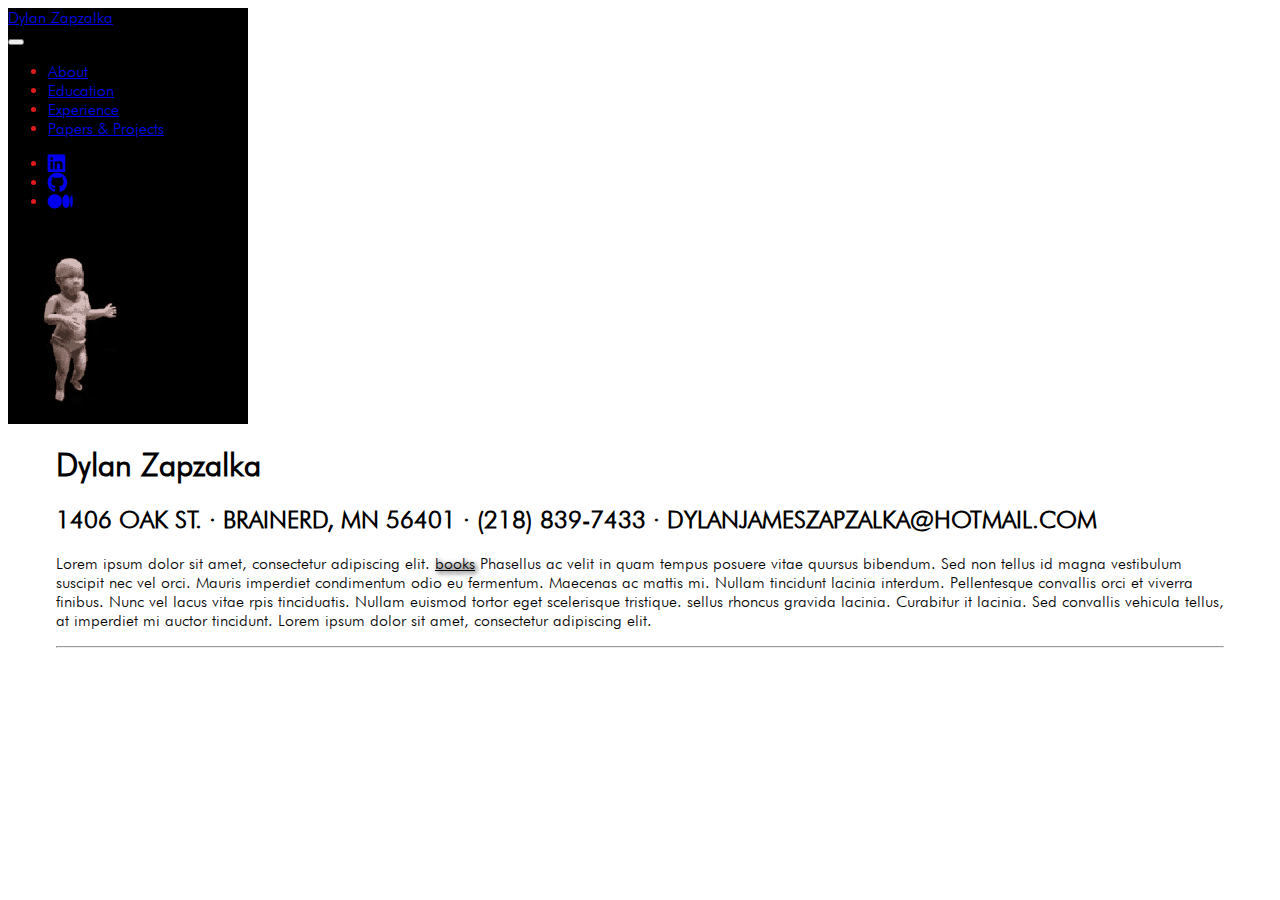
==== commit 02c47631: "Temporary changes" ====
--- a/books.html
+++ b/books.html
@@ -31,7 +31,6 @@
                     <!--Name and picture-->
                     <a href="./" class="navbar-brand mx-0 font-weight-bold text-nowrap">
                         <div class="text-center p-3">
-                            <img src="images/profile_pic.jpg" alt="Profile Picture" class="img-fluid rounded-circle profile-picture d-none d-md-block">
                             Dylan Zapzalka
                         </div>
                     </a>
--- a/style.css
+++ b/style.css
@@ -58,25 +58,60 @@
 
 
 /*Defines CSS for each section in every page*/
-.every-section {
+.section-type-1 {
     margin-top: 200px;
     margin-bottom: 200px;
     scroll-margin: 200px;
 }
-.about-section h1 {
+.section-type-1 h1 {
     font-family: 'Futura Heavy BT';
     font-size: 64px;
     text-transform: uppercase;
 }
-.about-section h2 {
+.section-type-1 h2 {
     font-family: 'Futura Condensed BT';
     font-size: 24px;
     text-transform: uppercase;
 }
-.about-section p {
+.section-type-1 p {
     font-family: 'Futura Light BT';
     font-size: 20px;
     margin-top:32px;
+}
+
+.section-type-2 {
+    margin-top: 200px;
+    margin-bottom: 200px;
+    scroll-margin: 200px;
+}
+.section-type-2 h1 {
+    font-family: 'Futura Heavy BT';
+    font-size: 48px;
+    text-transform: uppercase;
+    margin-bottom: 60px;
+}
+.section-type-2 h2 {
+    font-family: 'Futura Condensed BT';
+    font-size: 30px;
+    text-transform: uppercase;
+    margin-top: 40px;
+    margin-bottom: 16px;
+}
+.section-type-2 h3 {
+    font-family: 'Futura Condensed BT';
+    font-size: 24px;
+    text-transform: uppercase;
+}
+.section-type-2 h4 {
+    font-family: 'Futura Light BT';
+    font-size: 20px;
+    float: right;
+}
+.section-type-2 p {
+    font-family: 'Futura Light BT';
+    font-size: 20px;
+    margin-top:32px;
+    margin-top:0px;
 }
 
 
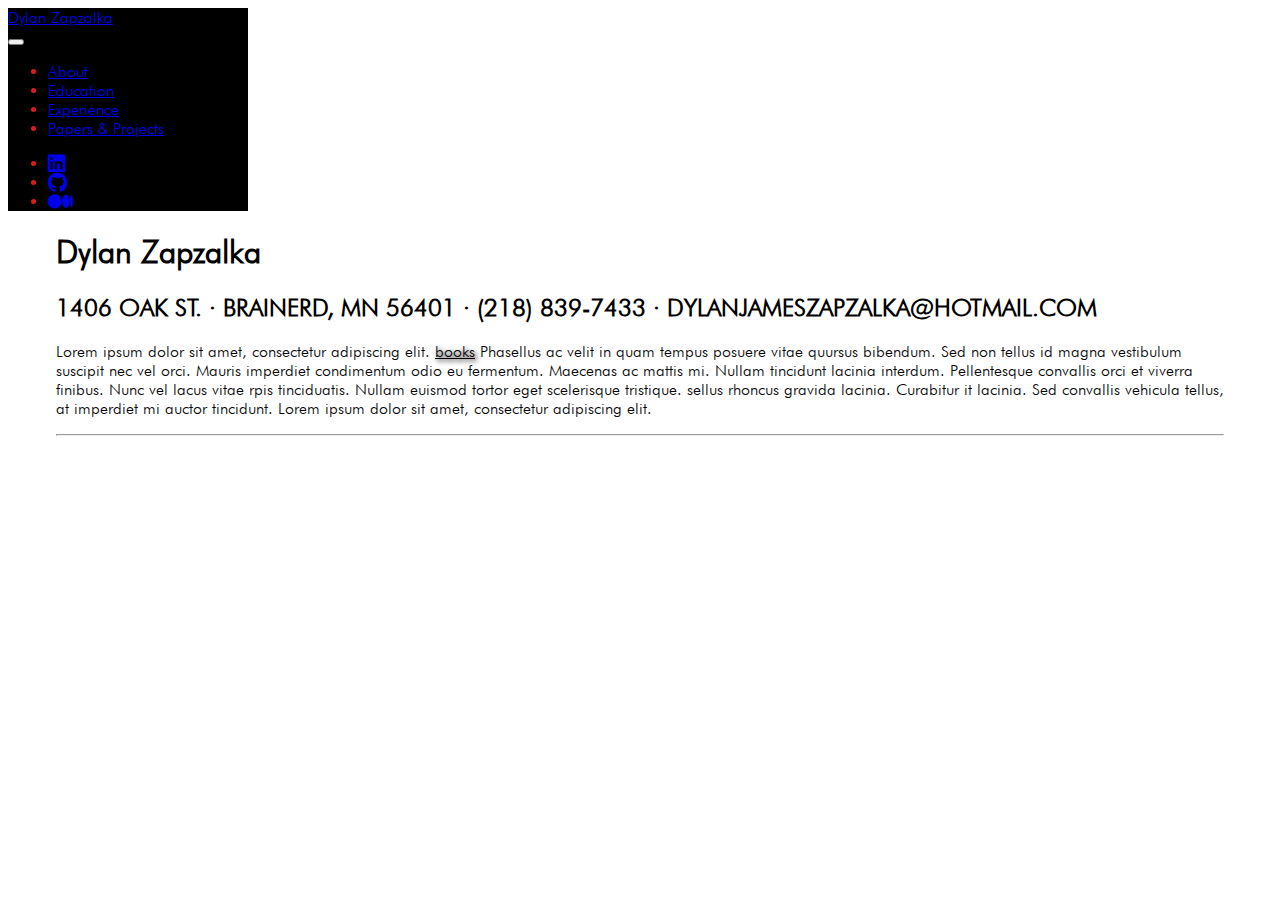
==== commit 51d329a2: "Removed gif" ====
--- a/books.html
+++ b/books.html
@@ -74,9 +74,6 @@
                         </li>
                     </ul>
                     
-                    <a href="https://www.youtube.com/watch?v=-5x5OXfe9KY" target="_blank" rel="noopener noreferrer">
-                        <img src="gifs/baby.gif" alt="Dancing Baby" class="navigation-baby d-none d-md-block">
-                    </a>
                 </nav>
             </aside>
 
